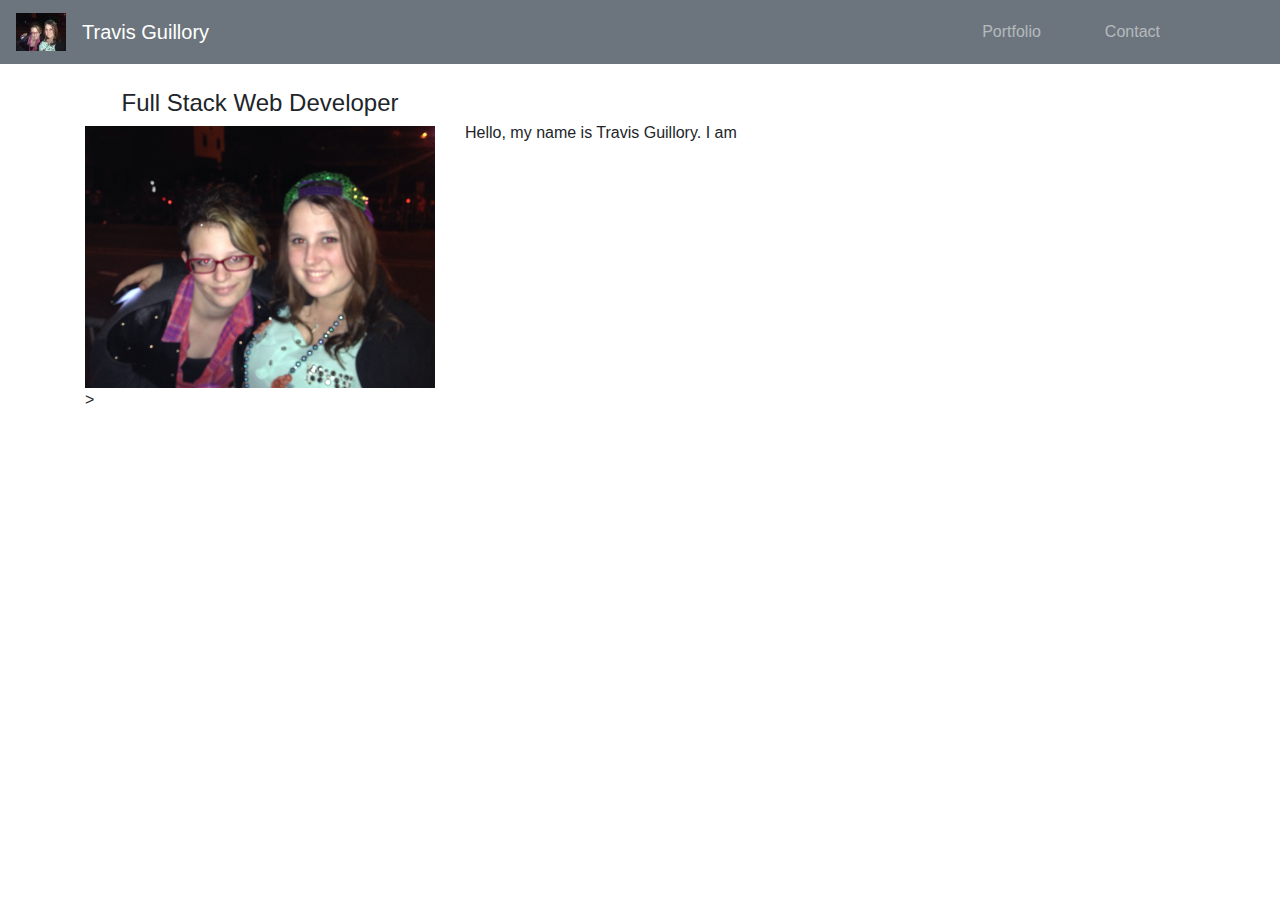
==== index.html @ d2d69379 "updated index and portfolio" ====
<!DOCTYPE html>
<html lang="en">
<head>
    <meta charset="UTF-8">
    <meta name="viewport" content="width=device-width, initial-scale=1.0">
    <meta http-equiv="X-UA-Compatible" content="ie=edge">
    <title>Travis Guillory Full Stack Developer</title>
    <link rel="stylesheet" type="text/css" href="css/styles.css">
    <link rel="stylesheet" href="https://stackpath.bootstrapcdn.com/bootstrap/4.4.1/css/bootstrap.min.css" integrity="sha384-Vkoo8x4CGsO3+Hhxv8T/Q5PaXtkKtu6ug5TOeNV6gBiFeWPGFN9MuhOf23Q9Ifjh" crossorigin="anonymous">

</head>
<body>
    <nav class="navbar navbar-expand-md navbar-dark bg-secondary">
        <a href="index.html" class="navbar-brand">
            <img class="img-responsive" src="assets/img/logo-temp.jpg" alt="Travis Guillory" title="Travis Guillory">
        </a>
        <a href="index.html" class="navbar-brand">Travis Guillory</a>
        <button class="navbar-toggler" data-toggle="collapse" data-target="#navbarMenu">
            <span class="navbar-toggler-icon"></span>
        </button>
            <div class="collapse navbar-collapse" id="navbarMenu">
                <ul class="navbar-nav ml-auto mr-5">
                    <li class="nav-item">
                        <a href="portfolio.html" class="nav-link mr-5">Portfolio</a>
                    </li>
                    <li class="nav-item">
                        <a href="#" class="nav-link mr-5">Contact</a>
                    </li>
                </ul>
            </div>
        </nav>
    <!-- main section of the page -->
    <main>
        <div class="container" id="mainContainer">
            <!--Spacer Row-->
            <div class="row" style="height: 25px;">
            </div>   
            <div class="row">
                <div class="col col-sm-12 col-md-6 col-lg-4 text-center" >
                    <h4 >Full Stack Web Developer</h4>
                    <img src="assets/img/placeholder.jpg" alt="Travis Guillory" class=" img-fluid mw-100">
                </div>    
                <div class="col col-sm-12 col-md-6 col-lg-4">
                    <!--Spacer row to allow text to align with the image-->
                    <div class="row" style="height: 2.0rem"></div>
                    <p class="">Hello, my name is Travis Guillory. I am </p>
                </div>
                    
                    
                    <div style="height: 100px; background-color: rgba(255,0,0,0.1);">
                        
            


                </div>
            
            </div>>

        <//div>

    </main>

    
    
    
    
    
  
</body>
<script src="https://code.jquery.com/jquery-3.4.1.slim.min.js" integrity="sha384-J6qa4849blE2+poT4WnyKhv5vZF5SrPo0iEjwBvKU7imGFAV0wwj1yYfoRSJoZ+n" crossorigin="anonymous"></script>
<script src="https://cdn.jsdelivr.net/npm/popper.js@1.16.0/dist/umd/popper.min.js" integrity="sha384-Q6E9RHvbIyZFJoft+2mJbHaEWldlvI9IOYy5n3zV9zzTtmI3UksdQRVvoxMfooAo" crossorigin="anonymous"></script>
<script src="https://stackpath.bootstrapcdn.com/bootstrap/4.4.1/js/bootstrap.min.js" integrity="sha384-wfSDF2E50Y2D1uUdj0O3uMBJnjuUD4Ih7YwaYd1iqfktj0Uod8GCExl3Og8ifwB6" crossorigin="anonymous"></script>
</html>
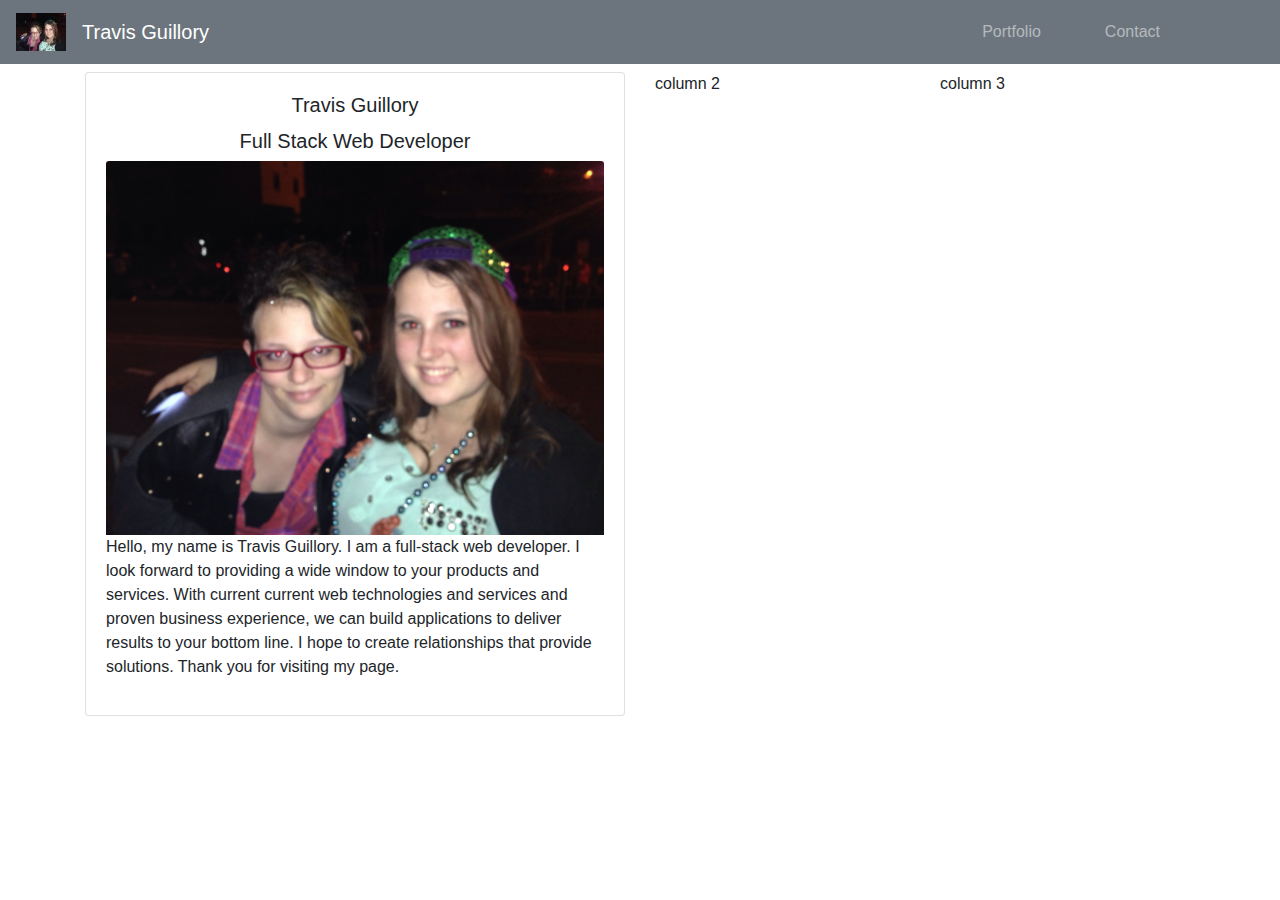
==== commit 0644a203: "modified:   assets/img/placeholder.jpg 	modified:   index.html" ====
--- a/index.html
+++ b/index.html
@@ -32,31 +32,36 @@
     <!-- main section of the page -->
     <main>
         <div class="container" id="mainContainer">
-            <!--Spacer Row-->
-            <div class="row" style="height: 25px;">
-            </div>   
-            <div class="row">
-                <div class="col col-sm-12 col-md-6 col-lg-4 text-center" >
-                    <h4 >Full Stack Web Developer</h4>
-                    <img src="assets/img/placeholder.jpg" alt="Travis Guillory" class=" img-fluid mw-100">
-                </div>    
-                <div class="col col-sm-12 col-md-6 col-lg-4">
-                    <!--Spacer row to allow text to align with the image-->
-                    <div class="row" style="height: 2.0rem"></div>
-                    <p class="">Hello, my name is Travis Guillory. I am </p>
+            <div class="row my-2">
+                <div class="col-12 col-md-6" id="aboutCardContainer">       
+                    <div class="card" >
+                        <div class="card-body">
+                            <h5 class="card-title text-center">Travis Guillory</h5>
+                            <h5 class="text-center">Full Stack Web Developer</h5>
+                            <img class="card-img-top img-fluid d-block mx-auto" style="max-width: 100%;" src="assets/img/placeholder.jpg" alt="Card image cap">
+                            <p>Hello, my name is Travis Guillory. I am a full-stack web developer. I look forward to providing a wide window to your products and 
+                                services.  With current current web technologies and services and proven business experience, we can build applications to deliver
+                                results to your bottom line. I hope to create relationships that provide solutions. Thank you for visiting my page.
+                           
+                            </p>
+                            
+                        </div>
+                        
+                    </div>
+                
+                </div>   
+                <div class="col-6 col-md-3">
+                    <p>column 2 </p>
                 </div>
-                    
-                    
-                    <div style="height: 100px; background-color: rgba(255,0,0,0.1);">
-                        
+                <!--grid within 1st row of main to contain skills-->
+                <div class="col-6 col-md-3">
+                    <p>column 3</p>
+                </div>
+            </div>        
             
+        </div>
 
-
-                </div>
-            
-            </div>>
-
-        <//div>
+        
 
     </main>
 
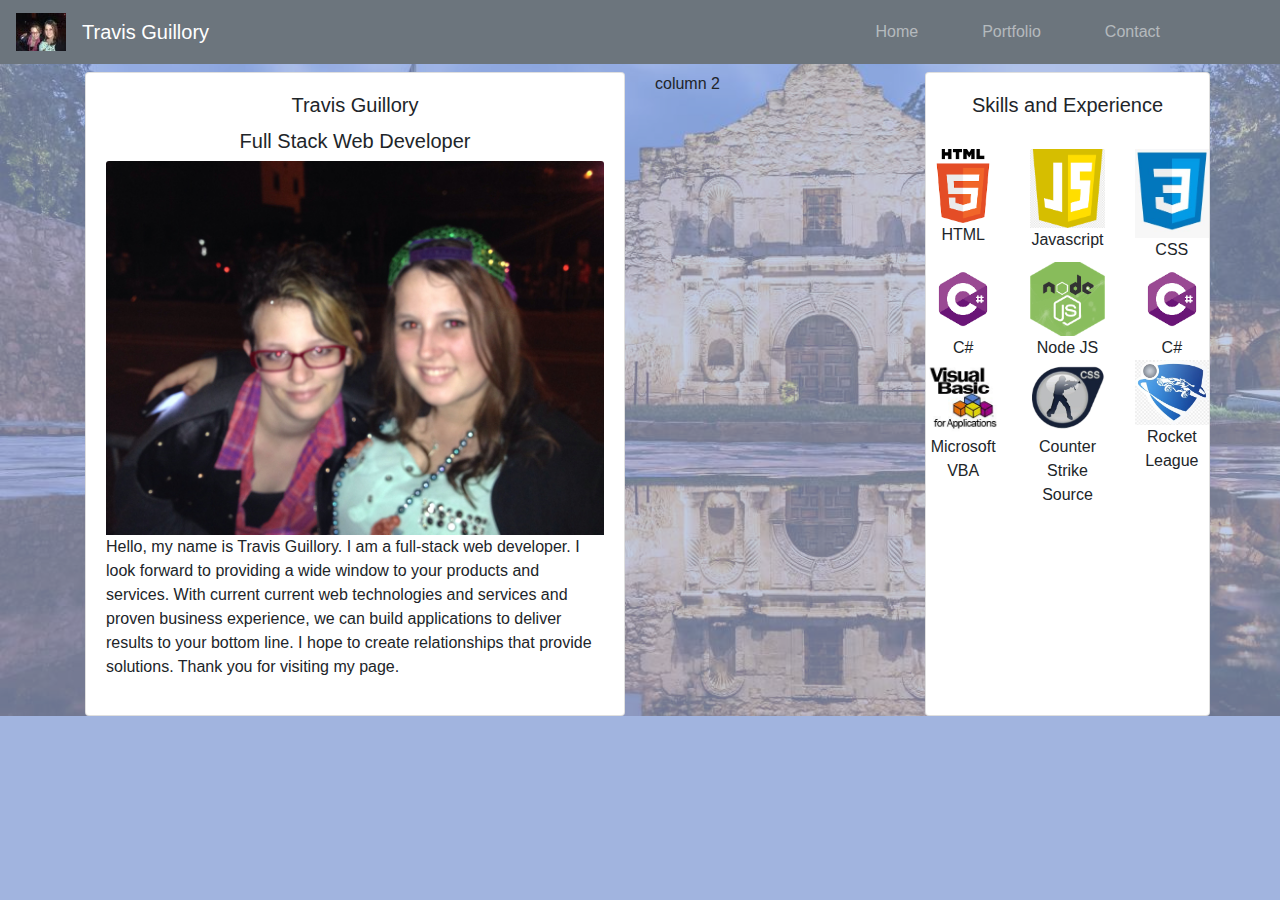
==== commit fb0da316: "Updated portfolio and contact pages and added css" ====
--- a/index.html
+++ b/index.html
@@ -5,9 +5,9 @@
     <meta name="viewport" content="width=device-width, initial-scale=1.0">
     <meta http-equiv="X-UA-Compatible" content="ie=edge">
     <title>Travis Guillory Full Stack Developer</title>
+    
+    <link rel="stylesheet" href="https://stackpath.bootstrapcdn.com/bootstrap/4.4.1/css/bootstrap.min.css" integrity="sha384-Vkoo8x4CGsO3+Hhxv8T/Q5PaXtkKtu6ug5TOeNV6gBiFeWPGFN9MuhOf23Q9Ifjh" crossorigin="anonymous">
     <link rel="stylesheet" type="text/css" href="css/styles.css">
-    <link rel="stylesheet" href="https://stackpath.bootstrapcdn.com/bootstrap/4.4.1/css/bootstrap.min.css" integrity="sha384-Vkoo8x4CGsO3+Hhxv8T/Q5PaXtkKtu6ug5TOeNV6gBiFeWPGFN9MuhOf23Q9Ifjh" crossorigin="anonymous">
-
 </head>
 <body>
     <nav class="navbar navbar-expand-md navbar-dark bg-secondary">
@@ -20,6 +20,9 @@
         </button>
             <div class="collapse navbar-collapse" id="navbarMenu">
                 <ul class="navbar-nav ml-auto mr-5">
+                    <li class="nav-item">
+                        <a href="index.html" class="nav-link mr-5">Home</a>
+                    </li>
                     <li class="nav-item">
                         <a href="portfolio.html" class="nav-link mr-5">Portfolio</a>
                     </li>
@@ -54,8 +57,55 @@
                     <p>column 2 </p>
                 </div>
                 <!--grid within 1st row of main to contain skills-->
-                <div class="col-6 col-md-3">
-                    <p>column 3</p>
+                <div class="col-6 col-md-3 d-table card" id="skillsCardContainer">
+                    <div class="row">
+                        <div class="card-body">
+                            <h5 class="card-title text-center">Skills and Experience</h5>
+                        </div>
+                    <div class="row">
+                        <div class="col">
+                            <img class="img-fluid"  src="assets/img/htmlImg.png" alt="HTML">
+                            <p class="my-auto text-center">HTML</p>
+                        </div>
+                        <div class="col">
+                            <img class="img-fluid"  src="assets/img/javascriptImg.png" alt="Javascript">
+                            <p class="my-auto text-center">Javascript</p>
+                        </div>
+                        <div class="col">
+                            <img class="img-fluid"  src="assets/img/cssImg.jpg" alt="CSS">
+                            <p class="my-auto text-center">CSS</p>
+                        </div>
+                    </div>    
+                    <div class="row">
+                        <div class="col">
+                            <img class="img-fluid"  src="assets/img/csharpImg.png" alt="C#">
+                            <p class="my-auto text-center">C#</p>
+                        </div>
+                        <div class="col">
+                            <img class="img-fluid"  src="assets/img/nodejsImg.png" alt="NodeJS">
+                            <p class="my-auto text-center">Node JS</p>
+                        </div>
+                        <div class="col">
+                            <img class="img-fluid"  src="assets/img/csharpImg.png" alt="C#">
+                            <p class="my-auto text-center">C#</p>
+                        </div>
+                    </div>
+                    <div class="row">
+                        <div class="col">
+                            <img class="img-fluid"  src="assets/img/vbaImg.jpg" alt="MS VBA">
+                            <p class="my-auto text-center">Microsoft VBA</p>
+                        </div>
+                        <div class="col">
+                            <img class="img-fluid"  src="assets/img/cstrikeImg.png" alt="CS Source">
+                            <p class="my-auto text-center">Counter Strike Source</p>
+                        </div>
+                        <div class="col">
+                          <img class="img-fluid"  src="assets/img/rocketleagueImg.jpg" alt="Rocket League">
+                            <p class="my-auto text-center">Rocket League</p>
+                        </div>
+                    </div>  
+                    
+                   
                 </div>
             </div>        
             
--- a/css/styles.css
+++ b/css/styles.css
@@ -0,0 +1,23 @@
+body{
+    background-color: #a1b4df;
+    position: relative;
+    
+    overflow: hidden;
+    
+}
+
+body::after{
+    content: " ";
+    background-image: url("/assets/img/backgroundImg.jpg");
+    width: 100%;
+    height: 100%;
+    opacity: 35%;
+    top: 0;
+    left: 0;
+    bottom: 0;
+    right: 0;
+    position: absolute;
+    z-index: -1;  
+    background-size: cover;
+     
+}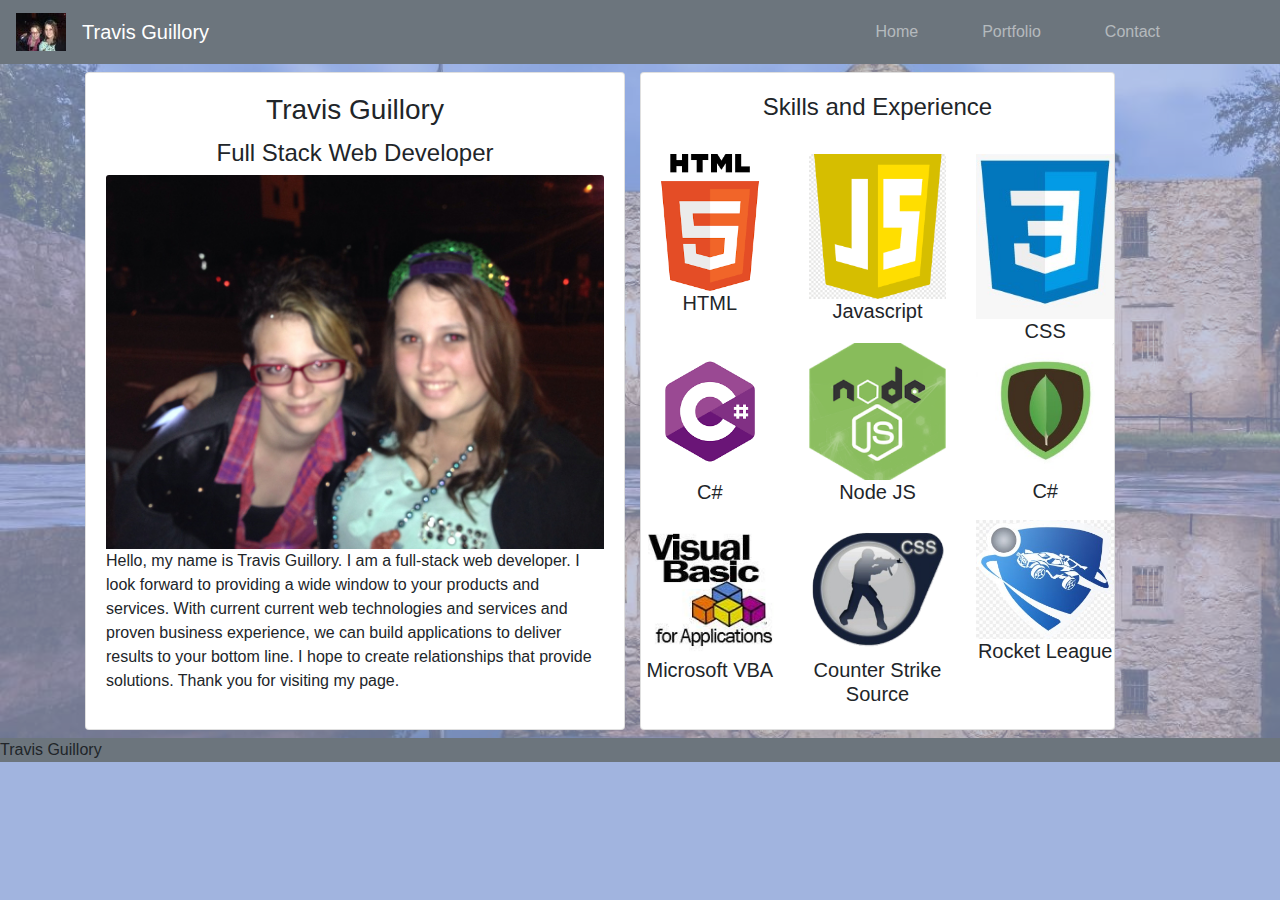
==== commit 80b1aa6d: "new file:   assets/img/Travis Guillory Full Stack Developer.html 	new file:   assets/img/Travis Guil" ====
--- a/index.html
+++ b/index.html
@@ -27,20 +27,20 @@
                         <a href="portfolio.html" class="nav-link mr-5">Portfolio</a>
                     </li>
                     <li class="nav-item">
-                        <a href="#" class="nav-link mr-5">Contact</a>
+                        <a href="contact.html" class="nav-link mr-5">Contact</a>
                     </li>
                 </ul>
             </div>
         </nav>
     <!-- main section of the page -->
-    <main>
+    <main >
         <div class="container" id="mainContainer">
             <div class="row my-2">
                 <div class="col-12 col-md-6" id="aboutCardContainer">       
                     <div class="card" >
                         <div class="card-body">
-                            <h5 class="card-title text-center">Travis Guillory</h5>
-                            <h5 class="text-center">Full Stack Web Developer</h5>
+                            <h3 class="card-title text-center">Travis Guillory</h3>
+                            <h4 class="text-center">Full Stack Web Developer</h4>
                             <img class="card-img-top img-fluid d-block mx-auto" style="max-width: 100%;" src="assets/img/placeholder.jpg" alt="Card image cap">
                             <p>Hello, my name is Travis Guillory. I am a full-stack web developer. I look forward to providing a wide window to your products and 
                                 services.  With current current web technologies and services and proven business experience, we can build applications to deliver
@@ -53,55 +53,53 @@
                     </div>
                 
                 </div>   
-                <div class="col-6 col-md-3">
-                    <p>column 2 </p>
-                </div>
+              
                 <!--grid within 1st row of main to contain skills-->
-                <div class="col-6 col-md-3 d-table card" id="skillsCardContainer">
+                <div class="col col-6 col-md-5 d-table card" id="skillsCardContainer">
                     <div class="row">
                         <div class="card-body">
-                            <h5 class="card-title text-center">Skills and Experience</h5>
+                            <h4 class="card-title text-center">Skills and Experience</h4>
                         </div>
                     <div class="row">
                         <div class="col">
                             <img class="img-fluid"  src="assets/img/htmlImg.png" alt="HTML">
-                            <p class="my-auto text-center">HTML</p>
+                            <h5 class="my-auto text-center">HTML</h5>
                         </div>
                         <div class="col">
                             <img class="img-fluid"  src="assets/img/javascriptImg.png" alt="Javascript">
-                            <p class="my-auto text-center">Javascript</p>
+                            <h5 class="my-auto text-center">Javascript</h5>
                         </div>
                         <div class="col">
                             <img class="img-fluid"  src="assets/img/cssImg.jpg" alt="CSS">
-                            <p class="my-auto text-center">CSS</p>
+                            <h5 class="my-auto text-center">CSS</h5>
                         </div>
                     </div>    
                     <div class="row">
                         <div class="col">
                             <img class="img-fluid"  src="assets/img/csharpImg.png" alt="C#">
-                            <p class="my-auto text-center">C#</p>
+                            <h5 class="my-auto text-center">C#</h5>
                         </div>
                         <div class="col">
                             <img class="img-fluid"  src="assets/img/nodejsImg.png" alt="NodeJS">
-                            <p class="my-auto text-center">Node JS</p>
+                            <h5 class="my-auto text-center">Node JS</p>
                         </div>
                         <div class="col">
-                            <img class="img-fluid"  src="assets/img/csharpImg.png" alt="C#">
-                            <p class="my-auto text-center">C#</p>
+                            <img class="img-fluid"  src="assets/img/mongodbImg.jpg" alt="MongoDB">
+                            <h5 class="my-auto text-center">C#</h5>
                         </div>
                     </div>
                     <div class="row">
                         <div class="col">
                             <img class="img-fluid"  src="assets/img/vbaImg.jpg" alt="MS VBA">
-                            <p class="my-auto text-center">Microsoft VBA</p>
+                            <h5 class="my-auto text-center">Microsoft VBA</h5>
                         </div>
                         <div class="col">
                             <img class="img-fluid"  src="assets/img/cstrikeImg.png" alt="CS Source">
-                            <p class="my-auto text-center">Counter Strike Source</p>
+                            <h5 class="my-auto text-center">Counter Strike Source</h5>
                         </div>
                         <div class="col">
                           <img class="img-fluid"  src="assets/img/rocketleagueImg.jpg" alt="Rocket League">
-                            <p class="my-auto text-center">Rocket League</p>
+                            <h5 class="my-auto text-center">Rocket League</h5>
                         </div>
                     </div>  
                     
@@ -110,12 +108,13 @@
             </div>        
             
         </div>
+    </div>
+</main>
+<!--Footer area-->
+<footer class="footer bg-secondary mb-0">
+    <p class="footer-text ">Travis Guillory</p>
+</footer>
 
-        
-
-    </main>
-
-    
     
     
     
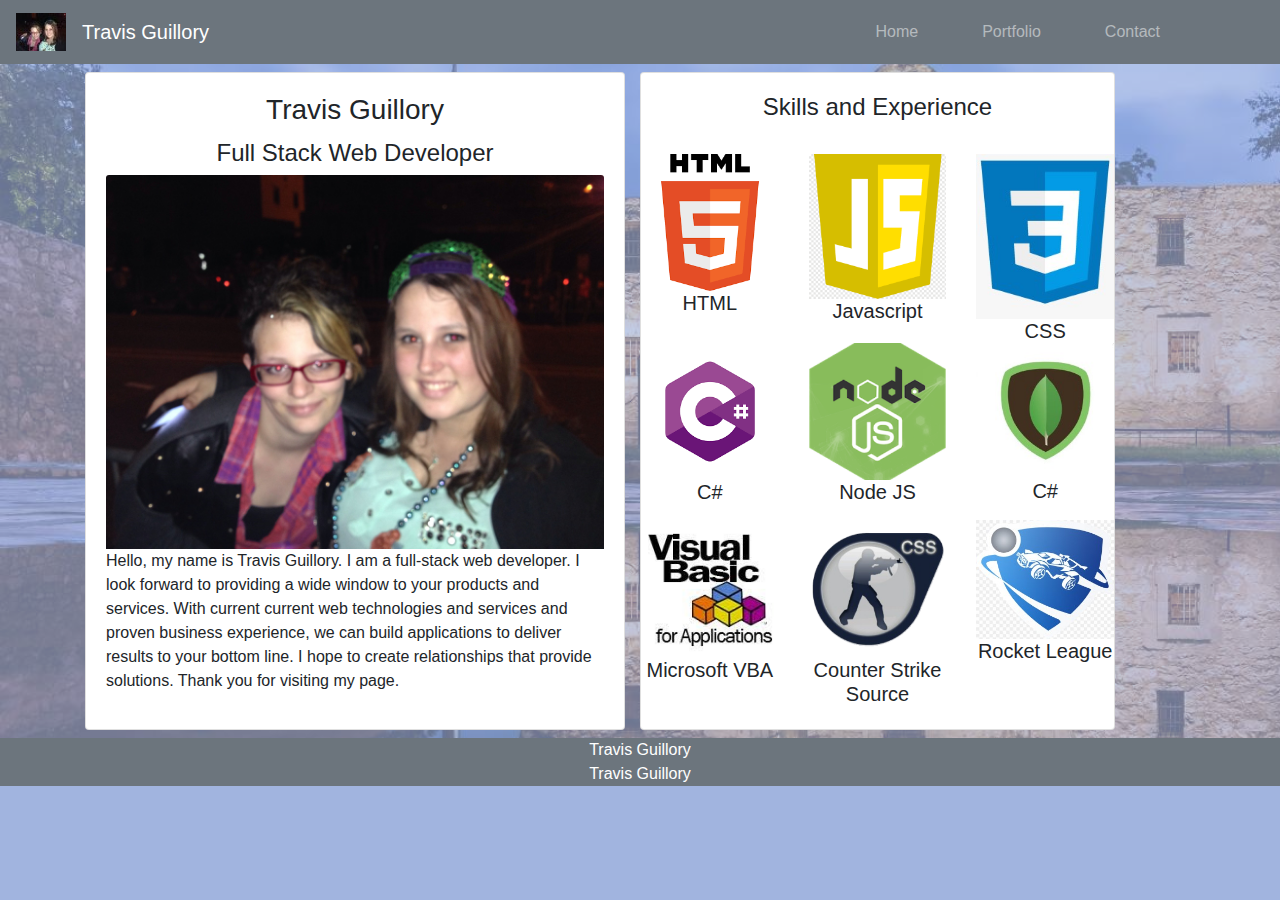
==== commit cc41d184: "modified:   index.html" ====
--- a/index.html
+++ b/index.html
@@ -111,8 +111,9 @@
     </div>
 </main>
 <!--Footer area-->
-<footer class="footer bg-secondary mb-0">
-    <p class="footer-text ">Travis Guillory</p>
+<footer class="page-footer bg-secondary ">
+    <div class="col"><p class="mb-0 text-center text-white">Travis Guillory</p></div>
+    <p class="mb-0 text-center text-white">Travis Guillory</p>
 </footer>
 
     
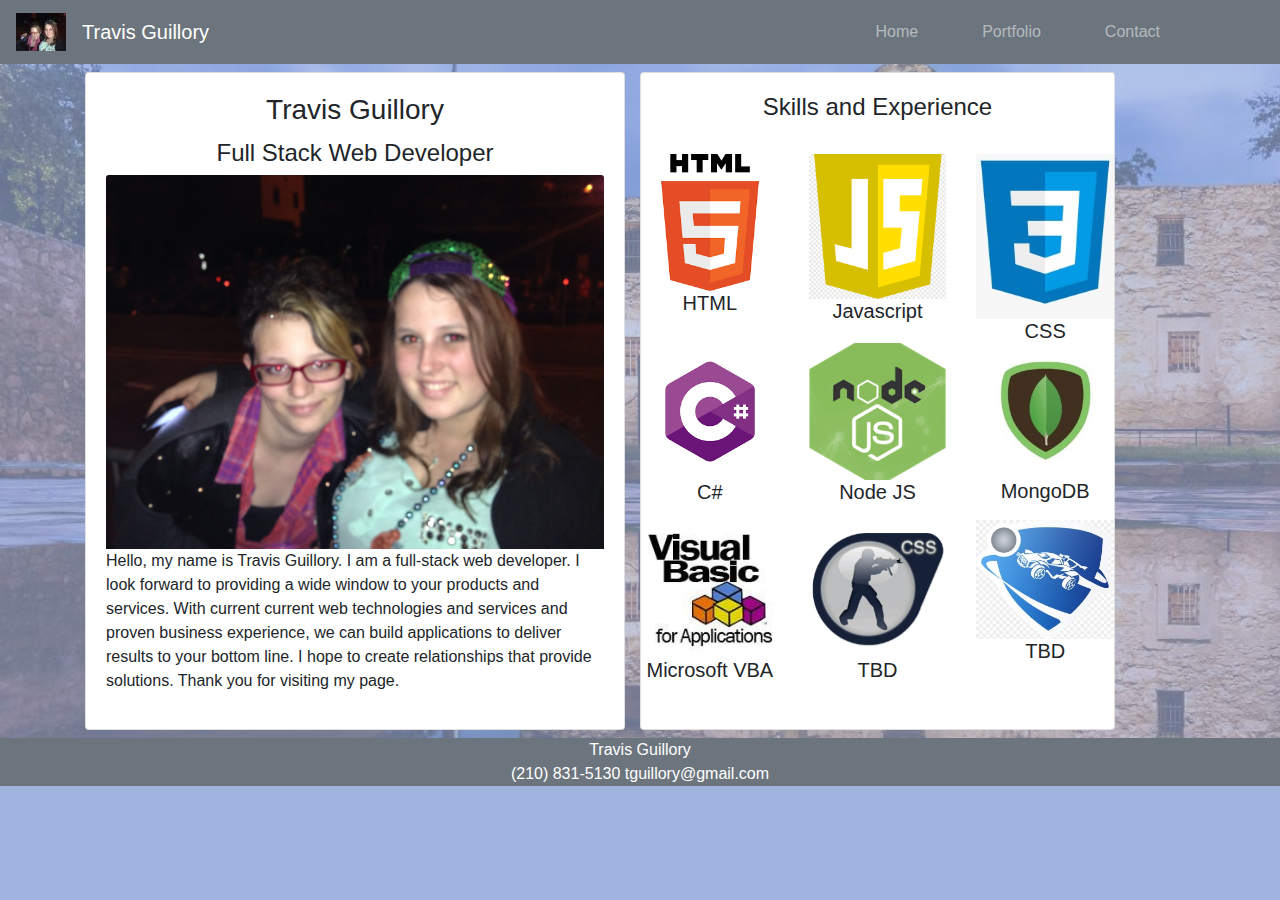
==== commit 00ef46fd: "Added footer to all pages" ====
--- a/index.html
+++ b/index.html
@@ -62,44 +62,44 @@
                         </div>
                     <div class="row">
                         <div class="col">
-                            <img class="img-fluid"  src="assets/img/htmlImg.png" alt="HTML">
+                            <img class="img-fluid"  src="assets/img/htmlImg.png" title="HTML 5" alt="HTML">
                             <h5 class="my-auto text-center">HTML</h5>
                         </div>
                         <div class="col">
-                            <img class="img-fluid"  src="assets/img/javascriptImg.png" alt="Javascript">
+                            <img class="img-fluid"  src="assets/img/javascriptImg.png" title="Javascript" alt="Javascript">
                             <h5 class="my-auto text-center">Javascript</h5>
                         </div>
                         <div class="col">
-                            <img class="img-fluid"  src="assets/img/cssImg.jpg" alt="CSS">
+                            <img class="img-fluid"  src="assets/img/cssImg.jpg" title="CSS" alt="CSS">
                             <h5 class="my-auto text-center">CSS</h5>
                         </div>
                     </div>    
                     <div class="row">
                         <div class="col">
-                            <img class="img-fluid"  src="assets/img/csharpImg.png" alt="C#">
+                            <img class="img-fluid"  src="assets/img/csharpImg.png" title="C#"alt="C#">
                             <h5 class="my-auto text-center">C#</h5>
                         </div>
                         <div class="col">
-                            <img class="img-fluid"  src="assets/img/nodejsImg.png" alt="NodeJS">
+                            <img class="img-fluid"  src="assets/img/nodejsImg.png" title="NodeJS" alt="NodeJS">
                             <h5 class="my-auto text-center">Node JS</p>
                         </div>
                         <div class="col">
-                            <img class="img-fluid"  src="assets/img/mongodbImg.jpg" alt="MongoDB">
-                            <h5 class="my-auto text-center">C#</h5>
+                            <img class="img-fluid"  src="assets/img/mongodbImg.jpg" title="MongoDB" alt="MongoDB">
+                            <h5 class="my-auto text-center">MongoDB</h5>
                         </div>
                     </div>
                     <div class="row">
                         <div class="col">
-                            <img class="img-fluid"  src="assets/img/vbaImg.jpg" alt="MS VBA">
+                            <img class="img-fluid"  src="assets/img/vbaImg.jpg" title="Microsoft VBA" alt="MS VBA">
                             <h5 class="my-auto text-center">Microsoft VBA</h5>
                         </div>
                         <div class="col">
-                            <img class="img-fluid"  src="assets/img/cstrikeImg.png" alt="CS Source">
-                            <h5 class="my-auto text-center">Counter Strike Source</h5>
+                            <img class="img-fluid"  src="assets/img/cstrikeImg.png" title="TBD" alt="TBD">
+                            <h5 class="my-auto text-center">TBD</h5>
                         </div>
                         <div class="col">
-                          <img class="img-fluid"  src="assets/img/rocketleagueImg.jpg" alt="Rocket League">
-                            <h5 class="my-auto text-center">Rocket League</h5>
+                          <img class="img-fluid"  src="assets/img/rocketleagueImg.jpg" title="TND" alt="TBD">  
+                            <h5 class="mb-0 text-center">TBD</h5>
                         </div>
                     </div>  
                     
@@ -112,8 +112,16 @@
 </main>
 <!--Footer area-->
 <footer class="page-footer bg-secondary ">
-    <div class="col"><p class="mb-0 text-center text-white">Travis Guillory</p></div>
-    <p class="mb-0 text-center text-white">Travis Guillory</p>
+    <div class="container mb-0" id="footerContainer">
+        
+            <div class="col">
+                <p class="mb-0 text-center text-white">Travis Guillory</p>
+            </div>
+            <div class="col">   
+                <p class="mb-0 text-center text-white">(210) 831-5130 tguillory@gmail.com</p>
+            </div>
+        
+    </div>
 </footer>
 
     
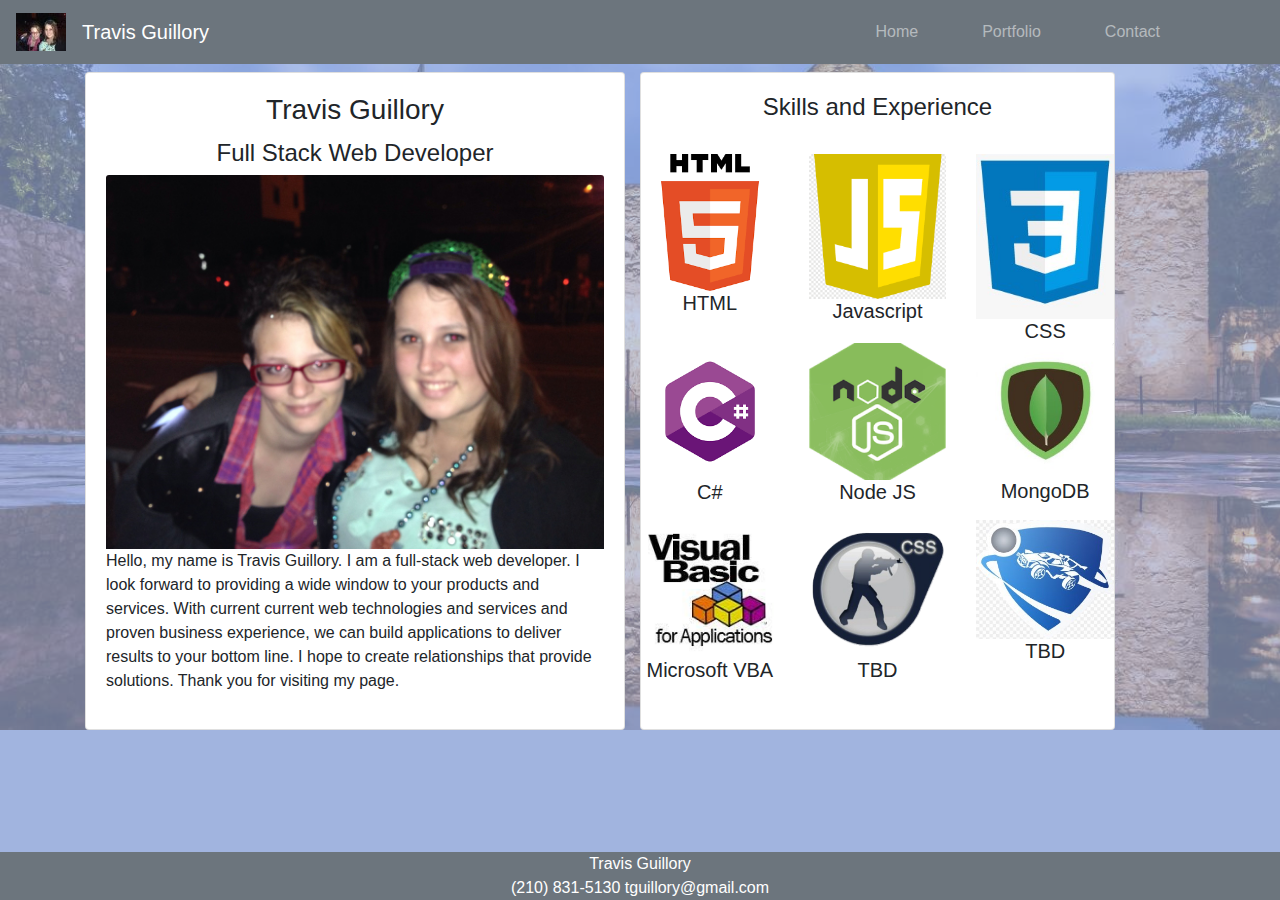
==== commit 4bc05b62: "modified:   assets/img/rocketleagueImg.jpg 	modified:   contact.html 	modified:   index.html 	modifi" ====
--- a/index.html
+++ b/index.html
@@ -37,7 +37,7 @@
         <div class="container" id="mainContainer">
             <div class="row my-2">
                 <div class="col-12 col-md-6" id="aboutCardContainer">       
-                    <div class="card" >
+                    <div class="card rounded" >
                         <div class="card-body">
                             <h3 class="card-title text-center">Travis Guillory</h3>
                             <h4 class="text-center">Full Stack Web Developer</h4>
@@ -57,7 +57,7 @@
                 <!--grid within 1st row of main to contain skills-->
                 <div class="col col-6 col-md-5 d-table card" id="skillsCardContainer">
                     <div class="row">
-                        <div class="card-body">
+                        <div class="card-body rounded" style="height: 100%;">
                             <h4 class="card-title text-center">Skills and Experience</h4>
                         </div>
                     <div class="row">
@@ -111,7 +111,7 @@
     </div>
 </main>
 <!--Footer area-->
-<footer class="page-footer bg-secondary ">
+<footer class="page-footer bg-secondary fixed-bottom">
     <div class="container mb-0" id="footerContainer">
         
             <div class="col">
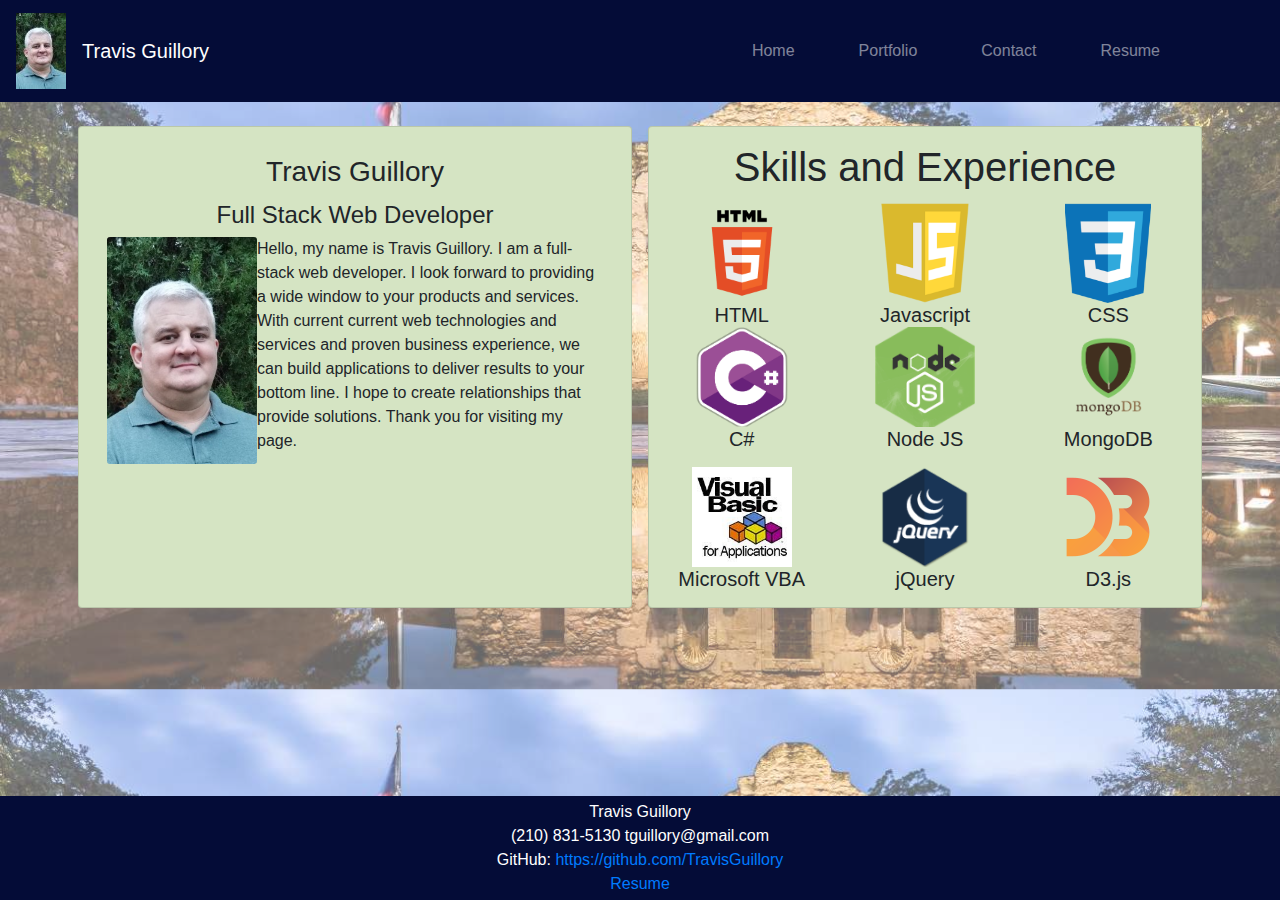
==== commit 4d0cbca9: "update" ====
--- a/index.html
+++ b/index.html
@@ -8,11 +8,12 @@
     
     <link rel="stylesheet" href="https://stackpath.bootstrapcdn.com/bootstrap/4.4.1/css/bootstrap.min.css" integrity="sha384-Vkoo8x4CGsO3+Hhxv8T/Q5PaXtkKtu6ug5TOeNV6gBiFeWPGFN9MuhOf23Q9Ifjh" crossorigin="anonymous">
     <link rel="stylesheet" type="text/css" href="css/styles.css">
+    <link rel="icon" type="image/png" href="assets/img/favicon.ico">
 </head>
 <body>
-    <nav class="navbar navbar-expand-md navbar-dark bg-secondary">
+    <nav class="navbar navbar-expand-md navbar-dark ">
         <a href="index.html" class="navbar-brand">
-            <img class="img-responsive" src="assets/img/logo-temp.jpg" alt="Travis Guillory" title="Travis Guillory">
+            <img class="img-fluid" src="assets/img/meThumbnail.jpg" alt="Travis Guillory" title="Travis Guillory">
         </a>
         <a href="index.html" class="navbar-brand">Travis Guillory</a>
         <button class="navbar-toggler" data-toggle="collapse" data-target="#navbarMenu">
@@ -29,20 +30,23 @@
                     <li class="nav-item">
                         <a href="contact.html" class="nav-link mr-5">Contact</a>
                     </li>
+                    <li class="nav-item">
+                        <a href="assets/Resume of Travis Guillory.pdf" class="nav-link mr-5">Resume</a>
+                    </li>
                 </ul>
             </div>
         </nav>
     <!-- main section of the page -->
     <main >
         <div class="container" id="mainContainer">
-            <div class="row my-2">
-                <div class="col-12 col-md-6" id="aboutCardContainer">       
-                    <div class="card rounded" >
+             <div class="row mt-3">
+                <div class=" col-lg  card p-2 m-2" id="aboutCardContainer">       
+                    <div class="card rounded border-0" >
                         <div class="card-body">
                             <h3 class="card-title text-center">Travis Guillory</h3>
                             <h4 class="text-center">Full Stack Web Developer</h4>
-                            <img class="card-img-top img-fluid d-block mx-auto" style="max-width: 100%;" src="assets/img/placeholder.jpg" alt="Card image cap">
-                            <p>Hello, my name is Travis Guillory. I am a full-stack web developer. I look forward to providing a wide window to your products and 
+                            <img class="card-img img-fluid d-block mx-auto float-left" id="personalPhoto" src="assets/img/me.jpeg" alt="Card image cap">
+                            <p class="d-inline">Hello, my name is Travis Guillory. I am a full-stack web developer. I look forward to providing a wide window to your products and 
                                 services.  With current current web technologies and services and proven business experience, we can build applications to deliver
                                 results to your bottom line. I hope to create relationships that provide solutions. Thank you for visiting my page.
                            
@@ -55,70 +59,71 @@
                 </div>   
               
                 <!--grid within 1st row of main to contain skills-->
-                <div class="col col-6 col-md-5 d-table card" id="skillsCardContainer">
-                    <div class="row">
-                        <div class="card-body rounded" style="height: 100%;">
-                            <h4 class="card-title text-center">Skills and Experience</h4>
-                        </div>
-                    <div class="row">
-                        <div class="col">
-                            <img class="img-fluid"  src="assets/img/htmlImg.png" title="HTML 5" alt="HTML">
+                <div class="col-lg card p-2 m-2" id="skillsCardContainer">
+                   
+                        <div class="card-body rounded p-2 " >
+                            <h1 class="card-title text-center">Skills and Experience</h4>
+                        
+                    <div class="row text-center">
+                        <div class="col ">
+                            <img class="img-fluid skill"  src="assets/img/html5.png" title="HTML 5" alt="HTML">
                             <h5 class="my-auto text-center">HTML</h5>
                         </div>
-                        <div class="col">
-                            <img class="img-fluid"  src="assets/img/javascriptImg.png" title="Javascript" alt="Javascript">
+                        <div class="col ">
+                            <img class="img-fluid skill "  src="assets/img/javascriptImg.png" title="Javascript" alt="Javascript">
                             <h5 class="my-auto text-center">Javascript</h5>
                         </div>
                         <div class="col">
-                            <img class="img-fluid"  src="assets/img/cssImg.jpg" title="CSS" alt="CSS">
+                            <img class="img-fluid skill"  src="assets/img/cssImg.png" title="CSS" alt="CSS">
                             <h5 class="my-auto text-center">CSS</h5>
                         </div>
                     </div>    
-                    <div class="row">
+                    <div class="row text-center">
                         <div class="col">
-                            <img class="img-fluid"  src="assets/img/csharpImg.png" title="C#"alt="C#">
+                            <img class="img-fluid skill"  src="assets/img/csharpImg.png" title="C#"alt="C#">
                             <h5 class="my-auto text-center">C#</h5>
                         </div>
                         <div class="col">
-                            <img class="img-fluid"  src="assets/img/nodejsImg.png" title="NodeJS" alt="NodeJS">
+                            <img class="img-fluid skill"  src="assets/img/nodejsImg.png" title="NodeJS" alt="NodeJS">
                             <h5 class="my-auto text-center">Node JS</p>
                         </div>
                         <div class="col">
-                            <img class="img-fluid"  src="assets/img/mongodbImg.jpg" title="MongoDB" alt="MongoDB">
+                            <img class="img-fluid skill"  src="assets/img/mongodbPNG.png" title="MongoDB" alt="MongoDB">
                             <h5 class="my-auto text-center">MongoDB</h5>
                         </div>
                     </div>
-                    <div class="row">
+                    <div class="row text-center">
                         <div class="col">
-                            <img class="img-fluid"  src="assets/img/vbaImg.jpg" title="Microsoft VBA" alt="MS VBA">
+                            <img class="img-fluid skill"  src="assets/img/vbaImg.jpg" title="Microsoft VBA" alt="MS VBA">
                             <h5 class="my-auto text-center">Microsoft VBA</h5>
                         </div>
                         <div class="col">
-                            <img class="img-fluid"  src="assets/img/cstrikeImg.png" title="TBD" alt="TBD">
-                            <h5 class="my-auto text-center">TBD</h5>
+                            <img class="img-fluid skill"  src="assets/img/jquery-icon.png" title="jQuery" alt="jQuery logo">
+                            <h5 class="my-auto text-center">jQuery</h5>
                         </div>
                         <div class="col">
-                          <img class="img-fluid"  src="assets/img/rocketleagueImg.jpg" title="TND" alt="TBD">  
-                            <h5 class="mb-0 text-center">TBD</h5>
+                          <img class="img-fluid skill"  src="assets/img/d3-js-logo.png" title="d3" alt="d3.js logop">  
+                            <h5 class="mb-0 text-center">D3.js</h5>
                         </div>
                     </div>  
                     
                    
                 </div>
-            </div>        
-            
+            </div>
         </div>
     </div>
 </main>
 <!--Footer area-->
-<footer class="page-footer bg-secondary fixed-bottom">
-    <div class="container mb-0" id="footerContainer">
+<footer class="page-footer  fixed-bottom">
+    <div class="container p-1 mb-0" id="footerContainer">
         
             <div class="col">
                 <p class="mb-0 text-center text-white">Travis Guillory</p>
             </div>
             <div class="col">   
-                <p class="mb-0 text-center text-white">(210) 831-5130 tguillory@gmail.com</p>
+                <p class="mb-0 text-center text-white">(210) 831-5130  tguillory@gmail.com</p>
+                <p class="mb-0 text-center text-white">GitHub: <a href="https://github.com/TravisGuillory">https://github.com/TravisGuillory</a></p>
+                <p class="mb-0 text-center text-white"><a href="assets/img/">Resume</a></p>
             </div>
         
     </div>
--- a/css/styles.css
+++ b/css/styles.css
@@ -1,23 +1,34 @@
 body{
-    background-color: #a1b4df;
-    position: relative;
     
-    overflow: hidden;
+    background-image: url("/assets/img/backgroundImg.jpg");
+    background-color: rgba(255, 255, 255, 0.4);
+    background-blend-mode: lighten;
+    background-size: cover;
+    overflow: auto;
+    
+     
+} 
+
+.card{
+    background-color: #d5e4c3;
     
 }
 
-body::after{
-    content: " ";
-    background-image: url("/assets/img/backgroundImg.jpg");
-    width: 100%;
-    height: 100%;
-    opacity: 35%;
-    top: 0;
-    left: 0;
-    bottom: 0;
-    right: 0;
-    position: absolute;
-    z-index: -1;  
-    background-size: cover;
-     
+.project{
+    padding: 10px;
+}
+
+#personalPhoto{
+    max-width: 150px;
+    height: auto;
+}
+
+.skill{
+    width: auto;
+    max-height: 100px;
+}
+
+.navbar, .page-footer{
+    background-color: #040C37;
+    
 }